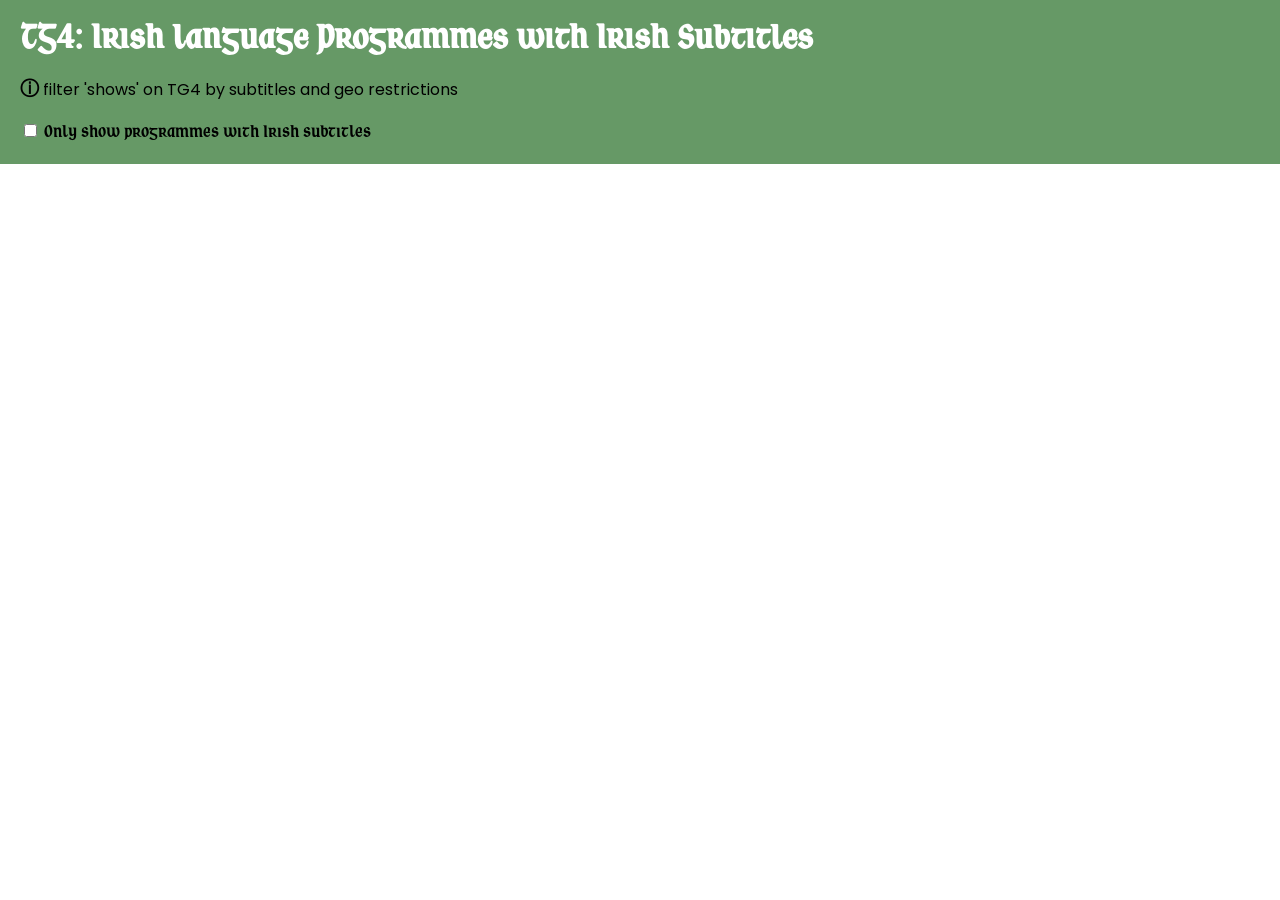
==== index.html @ 20e3cd4b "filename change" ====
<!DOCTYPE html>
<html lang="en">
<head>
<meta charset="UTF-8" />
<meta name="viewport" content="width=device-width, initial-scale=1.0"/>
<title>TG4 Irish Subtitles Finder</title>
<link rel="stylesheet" href="style.css">
<link rel="preconnect" href="https://fonts.googleapis.com">
<link rel="preconnect" href="https://fonts.gstatic.com" crossorigin>
<link href="https://fonts.googleapis.com/css2?family=Poppins:ital,wght@0,100;0,200;0,300;0,400;0,500;0,600;0,700;0,800;0,900;1,100;1,200;1,300;1,400;1,500;1,600;1,700;1,800;1,900&display=swap" rel="stylesheet">
</head>
<body>

<header>
  <h1>TG4: Irish Language Programmes with Irish Subtitles</h1>
  <p id="info"><span id="info">&#9432;</span> filter 'shows' on TG4 by subtitles and geo restrictions</p>
  <label>
    <input type="checkbox" id="subsToggle">
    Only show programmes with Irish subtitles
  </label>
</header>

<div id="genres">
  <div class="loading">Loading programmes...</div>
</div>

<script src="script.js"></script>

</body>
</html>
---- style.css ----
@font-face {
    font-family: 'DubhchloGC-Regular';
    src: url('DubhchloGC-Regular.woff2') format('woff2');
    font-weight: normal;
    font-style: normal;
}

span {
    font-size: larger;
}

input[type="checkbox"] {
    accent-color: rgb(255, 255, 255);
}

label{
    font-family: 'DubhchloGC-Regular';
}

body {
    margin: 0;
    font-family: "Poppins", sans-serif;
}

header {
    padding: 20px;
    background: #696;
}

h1 {
    margin: 0;
    font-family: 'DubhchloGC-Regular';
    color: #fff;
}

section {
    padding: 20px;
}

h2 {
    border-left: 6px solid #696;
    padding-left: 10px;
    margin-bottom: 15px;
}

.row {
    display: flex;
    overflow-x: auto;
    gap: 15px;
}

.card {
    min-width: 220px;
    background: #f0f0f0;
    border-radius: 8px;
    overflow: hidden;
    transition: transform 0.2s ease;
}

.card:hover {
    transform: scale(1.03);
}

.card img {
    width: 100%;
    height: 130px;
    object-fit: cover;
}

.card-content {
    padding: 10px;
    padding-bottom: 20px;
}

.card a {
    color: #696;
    text-decoration: none;
    font-size: 14px;
}

.loading {
    padding: 20px;
}

span {
    font-weight: 900;
}
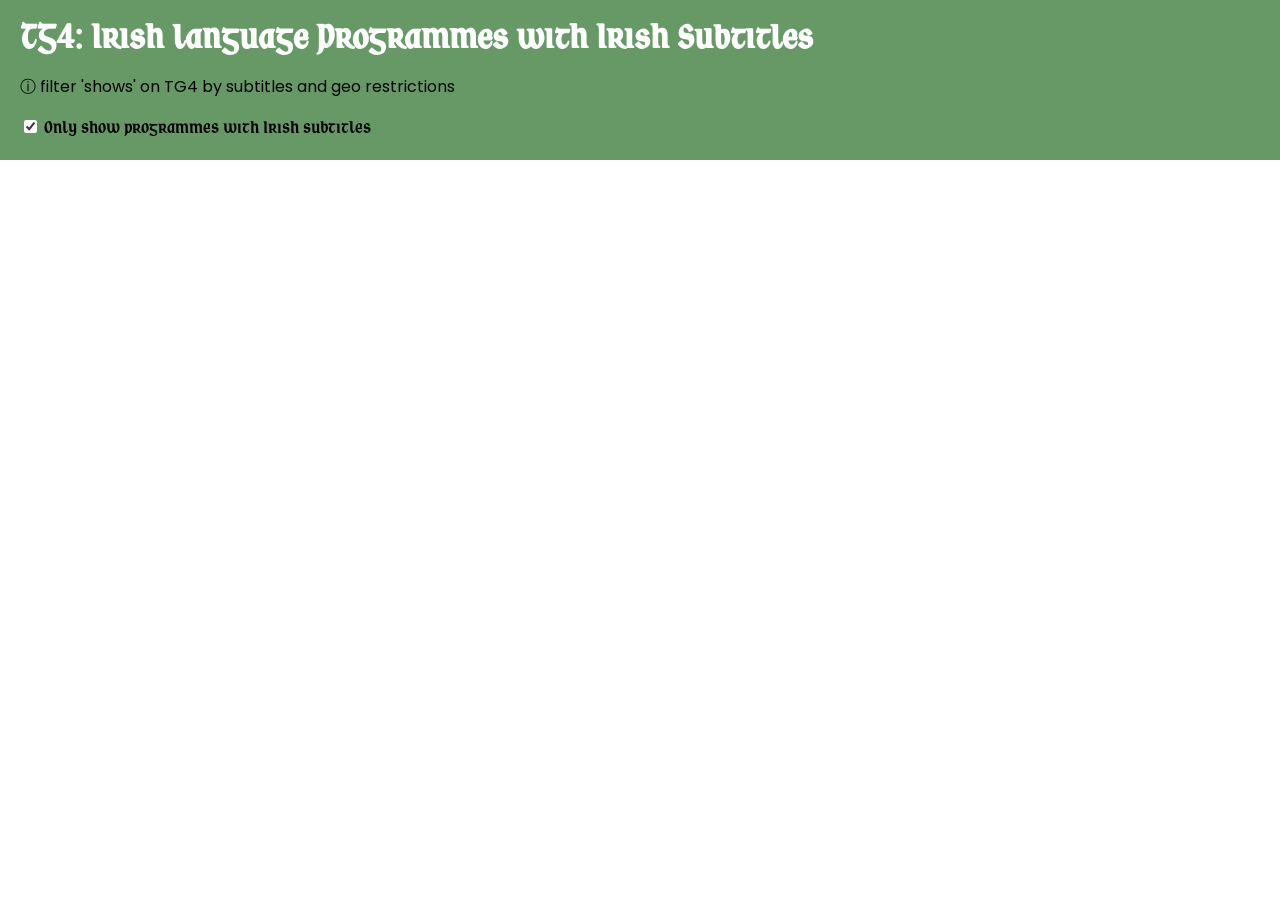
==== commit 448e845e: "checkbox default | text changes" ====
--- a/index.html
+++ b/index.html
@@ -13,9 +13,9 @@
 
 <header>
   <h1>TG4: Irish Language Programmes with Irish Subtitles</h1>
-  <p id="info"><span id="info">&#9432;</span> filter 'shows' on TG4 by subtitles and geo restrictions</p>
+  <p id="info">&#9432; filter 'shows' on TG4 by subtitles and geo restrictions</p>
   <label>
-    <input type="checkbox" id="subsToggle">
+    <input type="checkbox" id="subsToggle" checked>
     Only show programmes with Irish subtitles
   </label>
 </header>
--- a/style.css
+++ b/style.css
@@ -3,10 +3,6 @@
     src: url('DubhchloGC-Regular.woff2') format('woff2');
     font-weight: normal;
     font-style: normal;
-}
-
-span {
-    font-size: larger;
 }
 
 input[type="checkbox"] {
@@ -83,5 +79,5 @@
 }
 
 span {
-    font-weight: 900;
+    font-weight: bolder;
 }
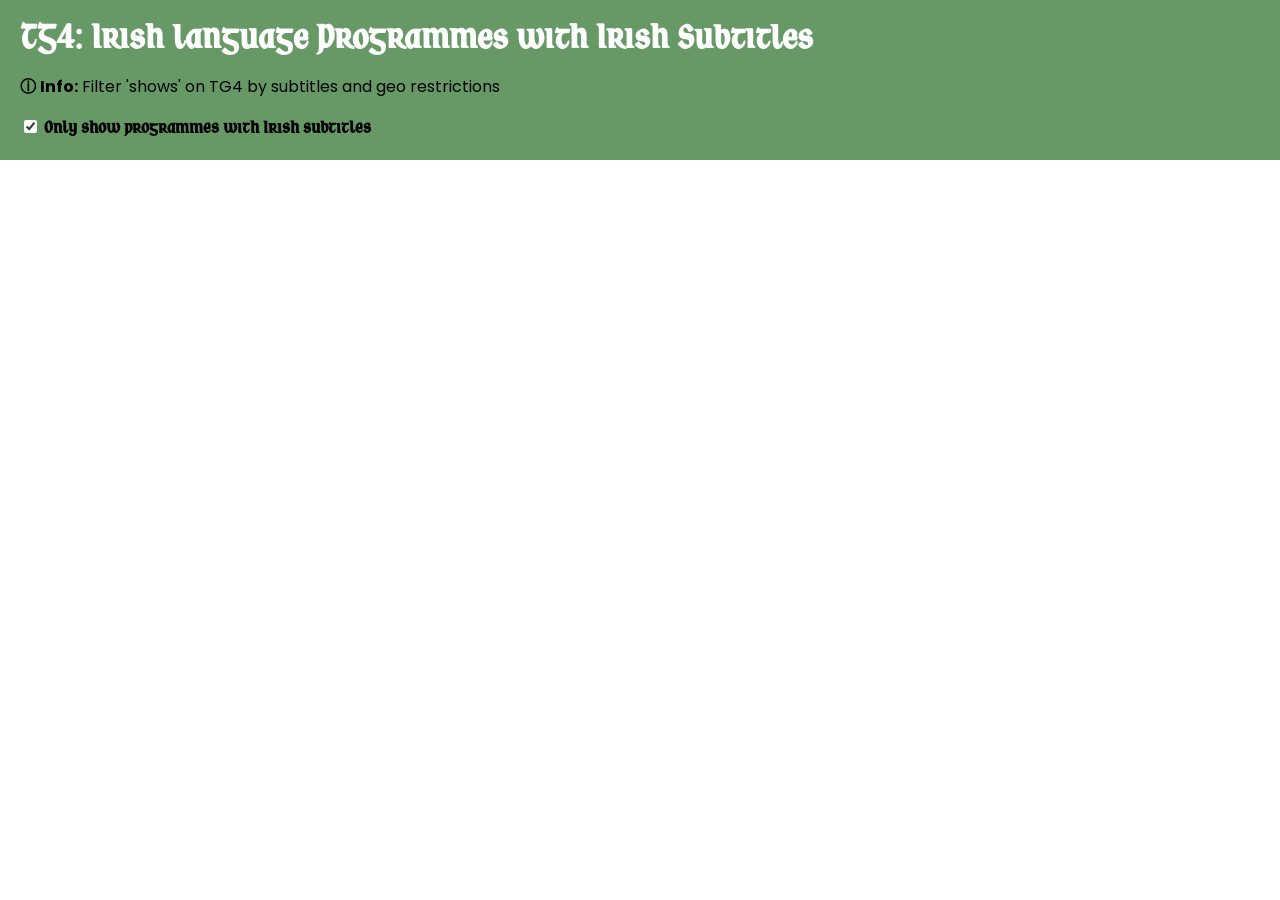
==== commit 31086229: "html cleanup" ====
--- a/index.html
+++ b/index.html
@@ -1,30 +1,45 @@
 <!DOCTYPE html>
 <html lang="en">
+
 <head>
-<meta charset="UTF-8" />
-<meta name="viewport" content="width=device-width, initial-scale=1.0"/>
-<title>TG4 Irish Subtitles Finder</title>
-<link rel="stylesheet" href="style.css">
-<link rel="preconnect" href="https://fonts.googleapis.com">
-<link rel="preconnect" href="https://fonts.gstatic.com" crossorigin>
-<link href="https://fonts.googleapis.com/css2?family=Poppins:ital,wght@0,100;0,200;0,300;0,400;0,500;0,600;0,700;0,800;0,900;1,100;1,200;1,300;1,400;1,500;1,600;1,700;1,800;1,900&display=swap" rel="stylesheet">
+  <meta charset="UTF-8" />
+  <meta name="viewport" content="width=device-width, initial-scale=1.0" />
+  <meta name="description"
+    content="Find TG4 Irish language programmes with Irish subtitles and filter by availability.">
+  <title>TG4 Irish Subtitles Finder</title>
+  <link rel="stylesheet" href="style.css">
+  <link rel="preconnect" href="https://fonts.googleapis.com">
+  <link rel="preconnect" href="https://fonts.gstatic.com" crossorigin>
+  <link
+    href="https://fonts.googleapis.com/css2?family=Poppins:ital,wght@0,100;0,200;0,300;0,400;0,500;0,600;0,700;0,800;0,900;1,100;1,200;1,300;1,400;1,500;1,600;1,700;1,800;1,900&display=swap"
+    rel="stylesheet">
 </head>
+
 <body>
 
-<header>
-  <h1>TG4: Irish Language Programmes with Irish Subtitles</h1>
-  <p id="info">&#9432; filter 'shows' on TG4 by subtitles and geo restrictions</p>
-  <label>
-    <input type="checkbox" id="subsToggle" checked>
-    Only show programmes with Irish subtitles
-  </label>
-</header>
+  <header>
+    <h1>TG4: Irish Language Programmes with Irish Subtitles</h1>
+    <p id="info">
+      <span aria-hidden="true">&#9432;</span>
+      <span class="visually-hidden">Info:</span>
+      Filter 'shows' on TG4 by subtitles and geo restrictions
+    </p>
+    <label for="subsToggle">
+      <input type="checkbox" id="subsToggle" checked>
+      <span>Only show programmes with Irish subtitles</span>
+    </label>
+  </header>
 
-<div id="genres">
-  <div class="loading">Loading programmes...</div>
-</div>
 
-<script src="script.js"></script>
+
+  <main>
+    <section id="genres" aria-live="polite">
+      <div class="loading">Loading programmes...</div>
+    </section>
+  </main>
+
+  <script src="script.js" defer></script>
 
 </body>
+
 </html>
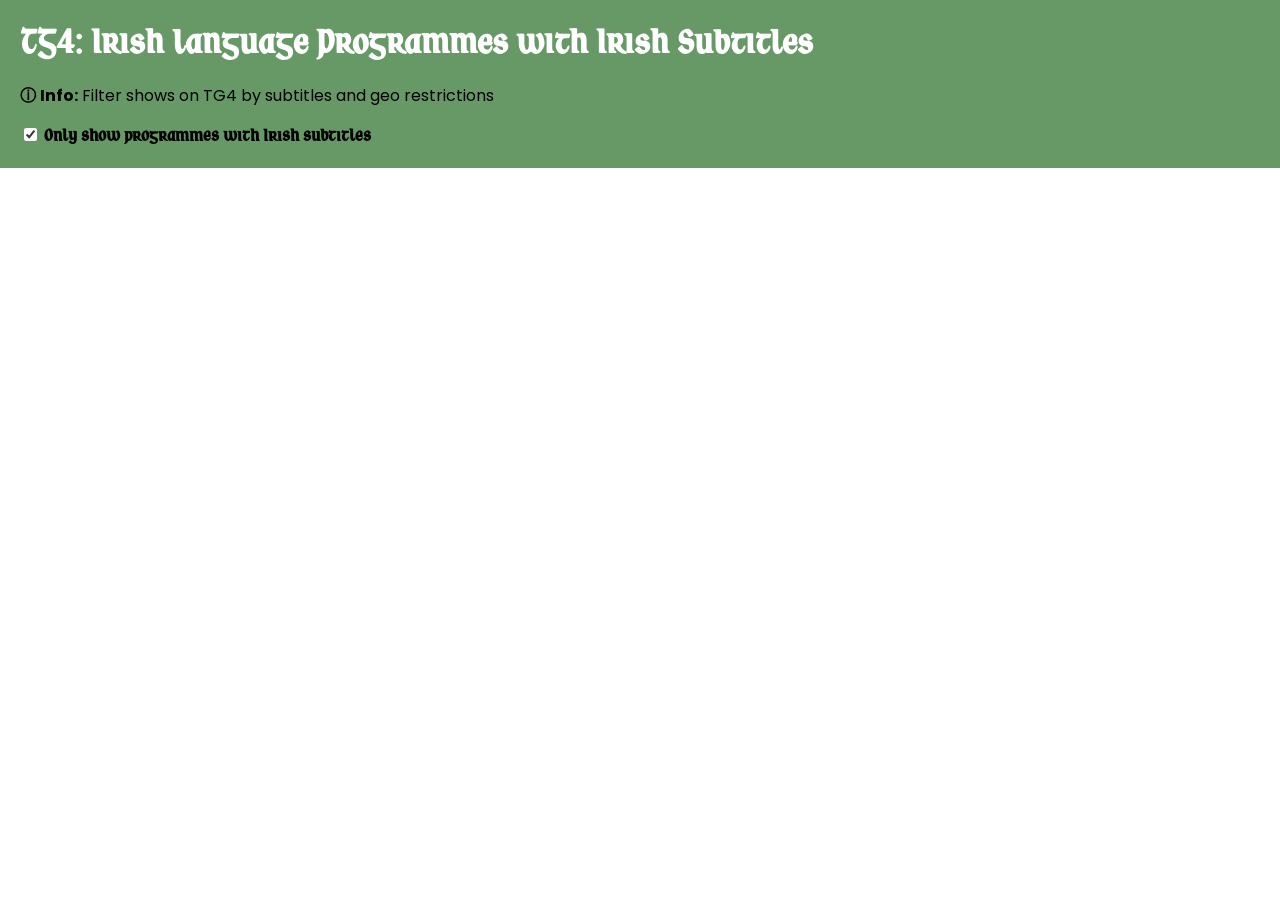
==== commit 3b0a1b8a: "cleaned up css" ====
--- a/index.html
+++ b/index.html
@@ -20,13 +20,13 @@
   <header>
     <h1>TG4: Irish Language Programmes with Irish Subtitles</h1>
     <p id="info">
-      <span aria-hidden="true">&#9432;</span>
+      <span aria-hidden="true" class="icon">&#9432;</span>
       <span class="visually-hidden">Info:</span>
-      Filter 'shows' on TG4 by subtitles and geo restrictions
+      Filter shows on TG4 by subtitles and geo restrictions
     </p>
     <label for="subsToggle">
       <input type="checkbox" id="subsToggle" checked>
-      <span>Only show programmes with Irish subtitles</span>
+      <span class="toggle-label">Only show programmes with Irish subtitles</span>
     </label>
   </header>
 
--- a/style.css
+++ b/style.css
@@ -1,21 +1,19 @@
 @font-face {
     font-family: 'DubhchloGC-Regular';
     src: url('DubhchloGC-Regular.woff2') format('woff2');
-    font-weight: normal;
+    font-weight: 400;
     font-style: normal;
+    font-display: swap;
 }
 
 input[type="checkbox"] {
     accent-color: rgb(255, 255, 255);
 }
 
-label{
-    font-family: 'DubhchloGC-Regular';
-}
-
 body {
     margin: 0;
     font-family: "Poppins", sans-serif;
+    line-height: 1.5;
 }
 
 header {
@@ -36,13 +34,15 @@
 h2 {
     border-left: 6px solid #696;
     padding-left: 10px;
-    margin-bottom: 15px;
+    margin: 0 0 15px;
 }
 
 .row {
     display: flex;
+    gap: 15px;
     overflow-x: auto;
-    gap: 15px;
+    padding-bottom: 10px;
+    scroll-behavior: smooth;
 }
 
 .card {
@@ -50,11 +50,12 @@
     background: #f0f0f0;
     border-radius: 8px;
     overflow: hidden;
-    transition: transform 0.2s ease;
+    transition: transform 0.2s ease, box-shadow 0.2s ease;
 }
 
 .card:hover {
-    transform: scale(1.03);
+    transform: translateY(-4px);
+    box-shadow: 0 8px 20px rgba(0,0,0,0.15);
 }
 
 .card img {
@@ -64,8 +65,7 @@
 }
 
 .card-content {
-    padding: 10px;
-    padding-bottom: 20px;
+    padding: 10px 10px 20px;
 }
 
 .card a {
@@ -78,6 +78,20 @@
     padding: 20px;
 }
 
-span {
-    font-weight: bolder;
+.toggle-label {
+    font-weight: 700;
+    font-family: 'DubhchloGC-Regular';
+}
+
+.visually-hidden {
+    font-weight: 700;
+}
+
+.icon {
+    font-weight: 900;
+}
+
+a:focus-visible,
+input:focus-visible {
+    outline-offset: 2px;
 }
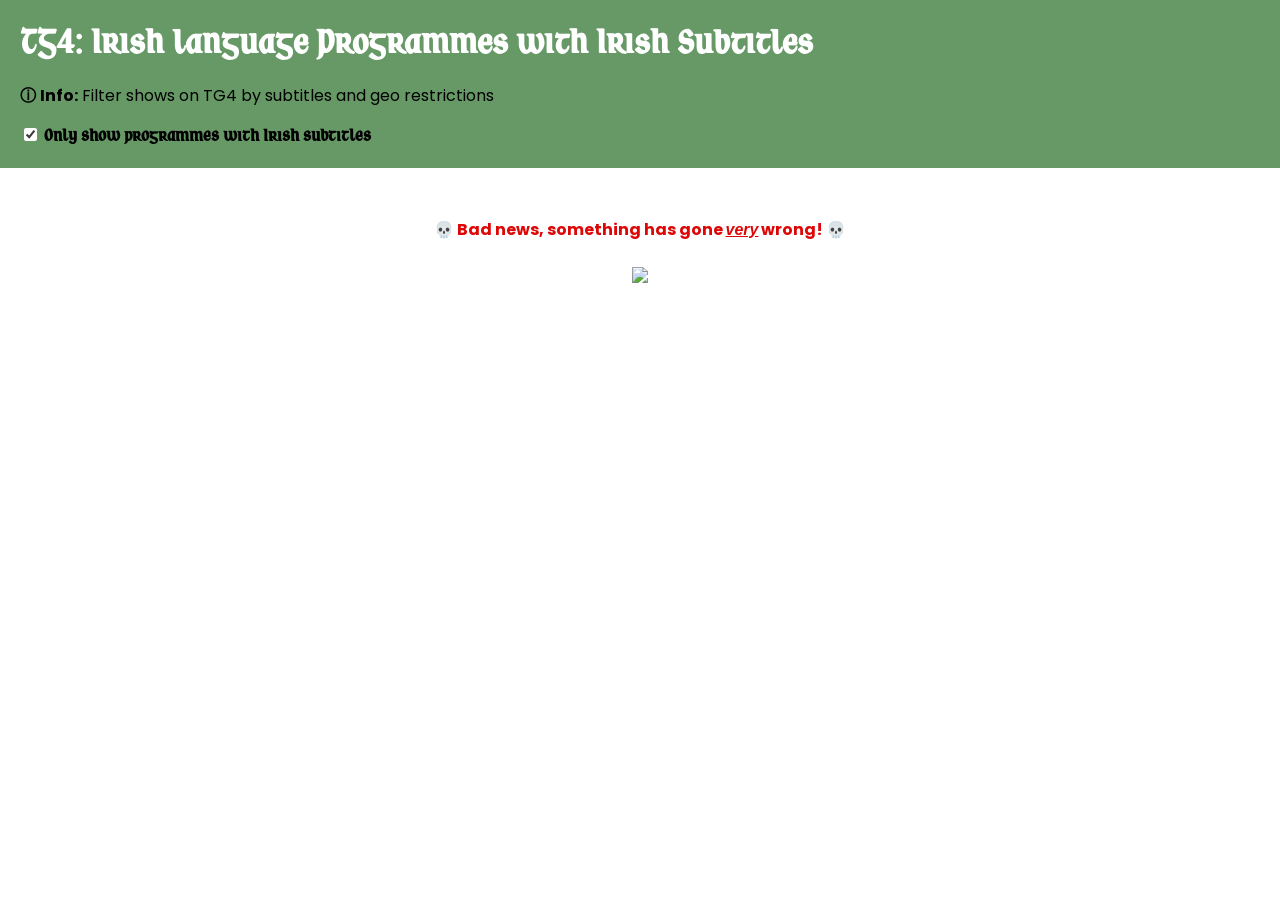
==== commit c66403c4: "error handling" ====
--- a/index.html
+++ b/index.html
@@ -30,8 +30,6 @@
     </label>
   </header>
 
-
-
   <main>
     <section id="genres" aria-live="polite">
       <div class="loading">Loading programmes...</div>
--- a/style.css
+++ b/style.css
@@ -94,4 +94,19 @@
 a:focus-visible,
 input:focus-visible {
     outline-offset: 2px;
+}
+
+.en {
+    color:rgb(83, 83, 83);
+    font-weight: 600;
+    font-size: medium;
+    vertical-align:middle;
+}
+
+.error {
+    padding: 30px;
+    text-align: center;
+    font-size: 16px;
+    color: rgb(221, 7, 7);
+    font-weight: 700;
 }
